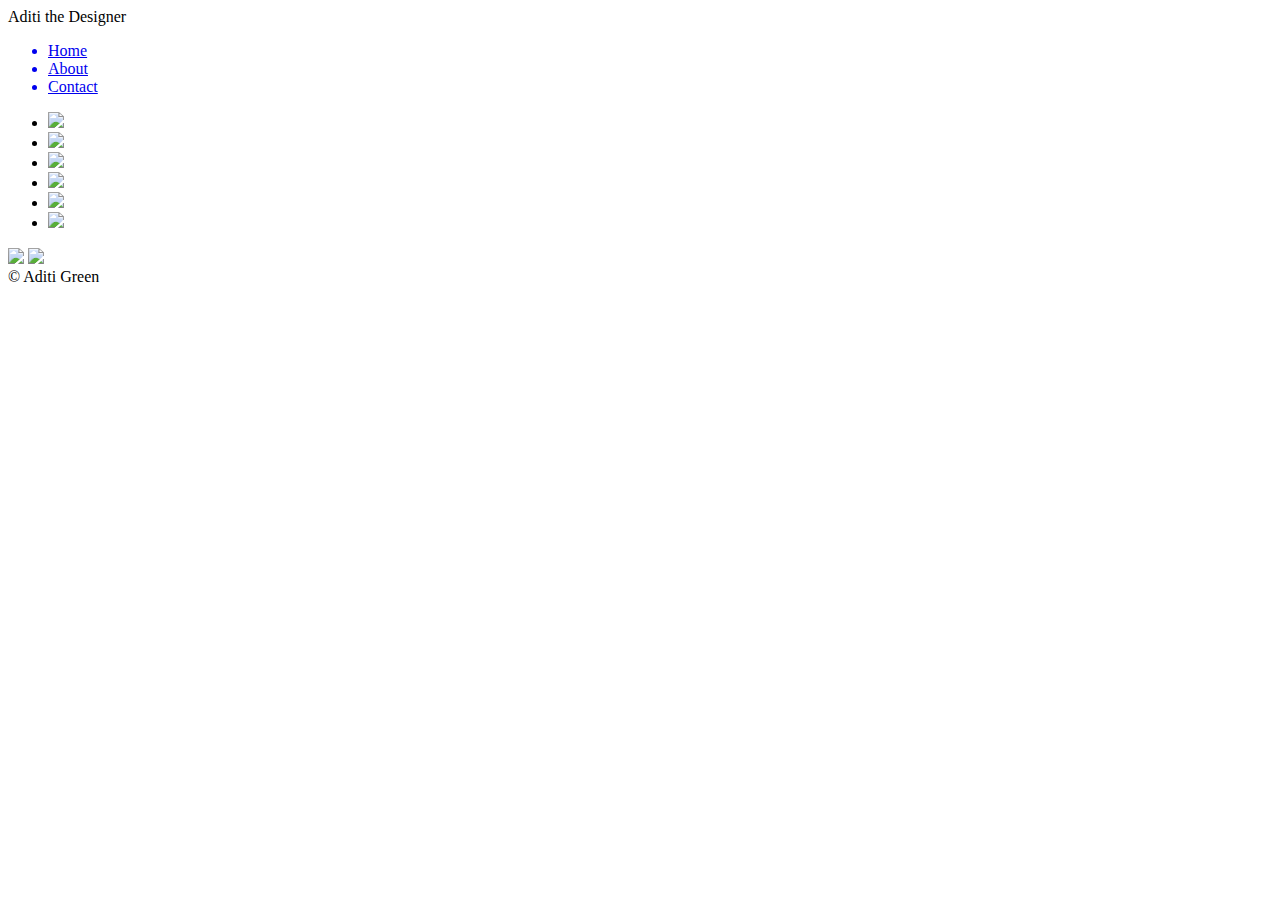
==== index.html @ caaf950d "meta view port" ====
<!DOCTYPE html>
<html>
<head>
<title> Aditi's 30 Millionth Portfolio Website</title
<meta name="viewport" content="width=device-width, initial-scale=1.0">
<link rel = "stylesheet" href = "https://cdnjs.cloudflare.com/ajax/libs/normalize/5.0.0/normalize.min.css">
<link href="https://fonts.googleapis.com/css?family=Nunito+Sans" rel="stylesheet">
<link rel = "stylesheet" href = "css/style.css">
<link rel = "stylesheet" href = "css/responsive.css">
</head>
<body>
<header>
   Aditi the Designer
</header>
<nav>
  <ul>
    <a href = "index.html"><li class = "selected">Home</li></a>
    <a href = "about.html"><li>About</li></a>
    <a href = "contact.html"><li>Contact</li></a>
  </ul>
</nav>
<section>
  <ul>
    <li><img src = "images/abstract1.jpg"></li>
    <li><img src = "images/abstract2.jpg"></li>
    <li><img src = "images/abstract3.jpg"></li>
    <li><img src = "images/abstract4.jpg"></li>
    <li><img src = "images/abstract5.jpg"></li>
    <li><img src = "images/abstract6.jpg"></li>
  </ul>
</section>
<footer>
<section id = "footer">
  <img src = "images/twitter-wrap.png">
  <img src = "images/facebook-wrap.png">
</section>
    &copy; Aditi Green

</footer>
</body>

</html>
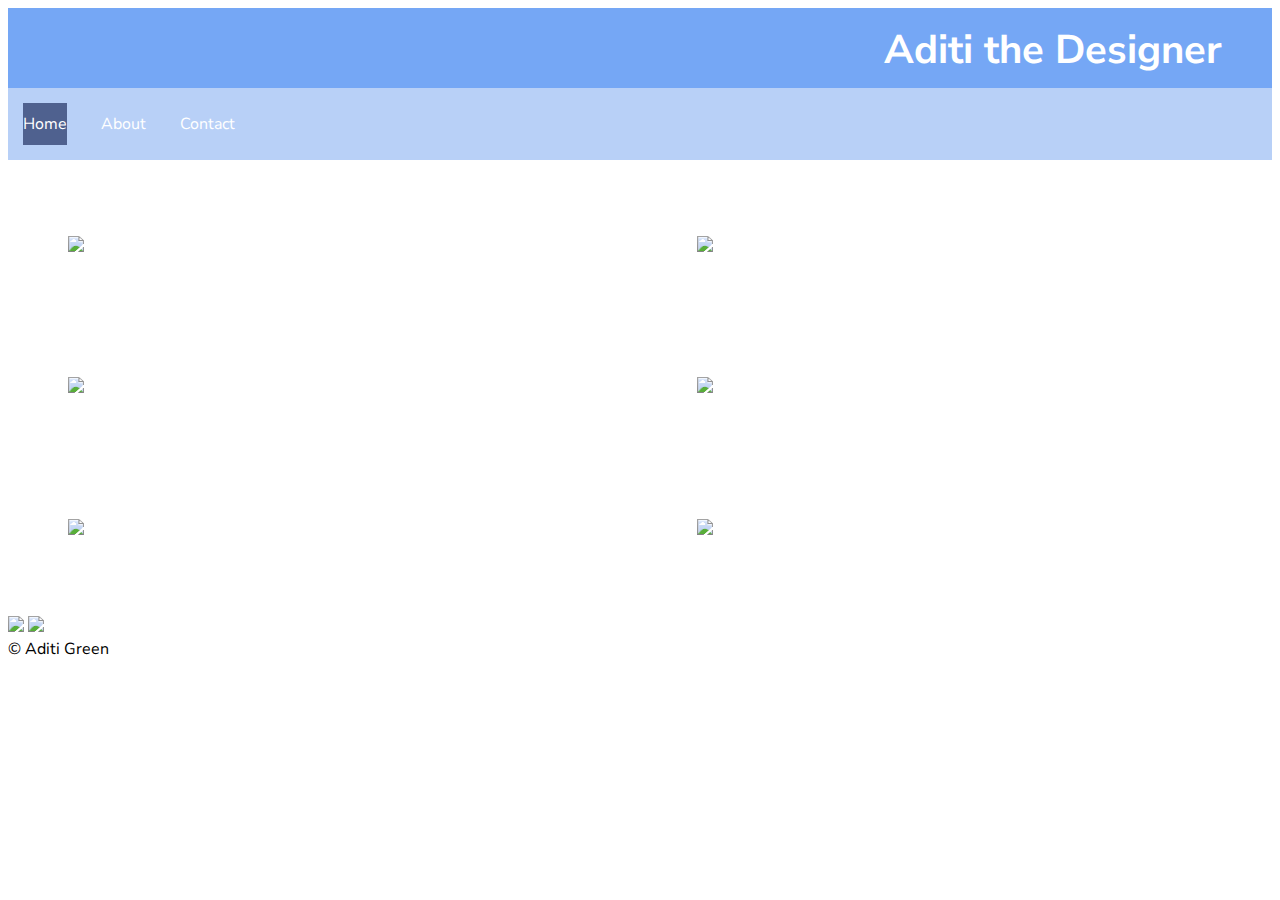
==== commit 41dff0c8: "changes to mobile view" ====
--- a/index.html
+++ b/index.html
@@ -1,7 +1,7 @@
 <!DOCTYPE html>
 <html>
 <head>
-<title> Aditi's 30 Millionth Portfolio Website</title
+<title> Aditi's 30 Millionth Portfolio Website</title>
 <meta name="viewport" content="width=device-width, initial-scale=1.0">
 <link rel = "stylesheet" href = "https://cdnjs.cloudflare.com/ajax/libs/normalize/5.0.0/normalize.min.css">
 <link href="https://fonts.googleapis.com/css?family=Nunito+Sans" rel="stylesheet">
@@ -31,8 +31,8 @@
 </section>
 <footer>
 <section id = "footer">
-  <img src = "images/twitter-wrap.png">
-  <img src = "images/facebook-wrap.png">
+<a href = "https://twitter.com/AditiGre"><img src = "images/twitter-wrap.png"></a>
+  <a href = "https://www.facebook.com/ayesaki"><img src = "images/facebook-wrap.png"></a>
 </section>
     &copy; Aditi Green
 
--- a/css/style.css
+++ b/css/style.css
@@ -0,0 +1,83 @@
+body{
+  font-family: 'Nunito Sans', sans-serif;
+}
+header{
+ font-size: 40px;
+ font-weight: bold;
+ padding: 15px 0 15px 15px;
+ background-color: #75A7F5;
+ margin-bottom: 0;
+ color:white;
+ text-align: center;
+}
+nav{
+margin-top: -20px;
+background-color:#B8D0F7;
+}
+ nav ul{
+   list-style: none;
+    padding: 15px 0 15px 0;
+ }
+ nav ul li{
+   margin: 0 15px 0 15px;
+   padding-top: 10px;
+   padding-bottom: 10px;
+   text-align: center;
+ }
+ nav ul li:hover{
+   background-color: #d3d3d3;
+ }
+ nav ul a {
+   text-decoration: none;
+   color:white;
+ }
+nav ul li a:visited{
+ text-decoration: none;
+}
+section ul{
+list-style: none;
+padding: 0 0;
+}
+section ul li img{
+  max-width: 100%;
+}
+section ul li{
+display: inline-block;
+width: 40%;
+margin: 4.725%;
+}
+footer a{
+  text-align: center;
+  clear:both;
+  margin: 0 auto;
+}
+#bio{
+  margin: 0 auto;
+  text-align: center;
+  padding: 20px 20px 20px 20px;
+  font-size: 25px;
+}
+#bioimage{
+  max-width: 100%;
+  height: 300px;
+  width: 300px;
+  border-radius: 100%;
+  display: block;
+  margin: 0 auto;
+}
+#contact{
+  font-size: 22px;
+  text-align:center;
+}
+#contact1{
+  list-style: none;
+  font-size: 22px;
+  text-align:center;
+}
+
+#contact1 a{
+  text-decoration: none;
+}
+.selected{
+  background-color: #4F618F;
+}
--- a/css/responsive.css
+++ b/css/responsive.css
@@ -0,0 +1,51 @@
+@media screen and (min-width: 480px){
+  header{
+    text-align: right;
+    padding-right: 50px;
+  }
+  nav ul a{
+    display: inline-block;
+  }
+  #contact{
+    float:left;
+    padding-left: 20px;
+    margin-right: 2%;
+  }
+  #contact1{
+    float:right;
+    padding-left: 50px;
+    text-align:left;
+    margin-left: 5%;
+    margin-right: 5%;
+  }
+  #bio{
+   text-align: left;
+  }
+  #bio p{
+    text-align: left;
+    padding-left: 40%;
+  }
+  #bioimage{
+    display: block;
+    float:left;
+    margin-left: 10px;
+  }
+}
+@media screen and (max-width: 367px){
+  section ul li{
+    display:block;
+    margin: 0 auto;
+    width: 80%;
+    padding: 5%;
+  }
+    #contact1{
+       text-align:center;
+       padding-left:7%;
+     }
+     footer{
+       clear:both;
+       text-align:center;
+     }
+    }
+
+}
